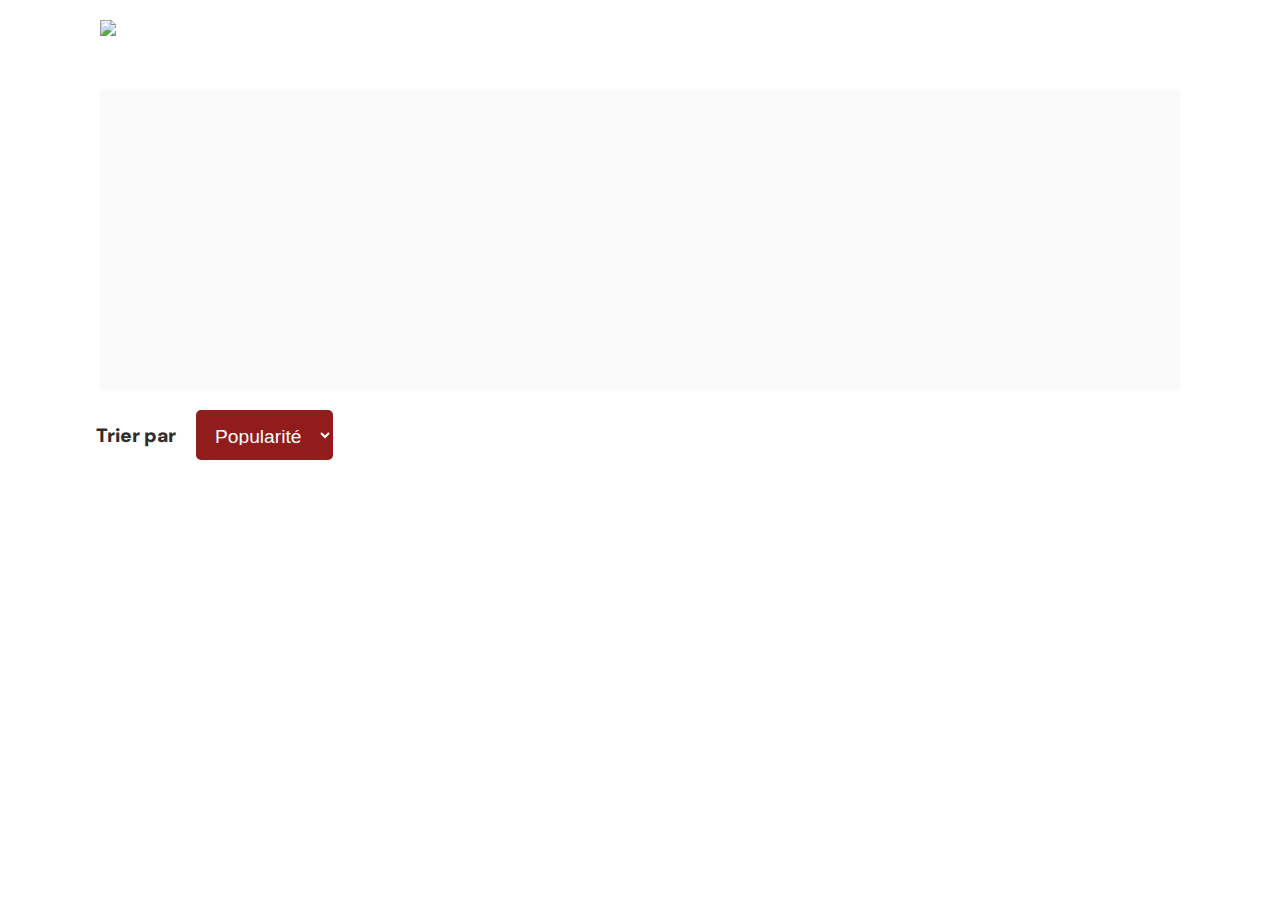
==== photographer.html @ afcfddeb "page index terminé / finir page media" ====
<!DOCTYPE html>
<html>

<head>
  <link href="css/style.css" rel="stylesheet" type="text/css" />
  <meta charset="utf-8">
  <link rel="icon" type="image/png" href="assets/favicon.png">
  <link href="https://fonts.googleapis.com/css?family=DM+Sans&display=swap" rel="stylesheet">
  <script src="https://kit.fontawesome.com/3dcad16f7a.js" crossorigin="anonymous"></script>
  <title>Fisheye - photographe </title>
</head>

<body>
  <header>
    <img src="assets/images/logo.png" class="logo" />
  </header>
  <main id="main">
    <div class="photograph-header">

    </div>
    <!-- <button class="contact_button" onclick="displayModal()">Contactez-moi</button> -->
    <div id="contact_modal">
      <div class="modal">
        <div>
          <h2>Contactez-moi</h2>
          <img src="assets/icons/close.svg" onclick="closeModal()" />
        </div>
        <form>
          <div>
            <label>Prénom</label>
            <input />
          </div>
          <button class="contact_button">Envoyer</button>
        </form>
      </div>
    </div>
    <div class="media_section">
      <form action="">
        <label for="">Trier par</label>
        <select type="selection">
          <option class="popular " value="Popularité">Popularité</option>
          <option value="Date">Date</option>
          <option value="Titre">Titre</option>
        </select>
      </form>
    </div>
  </main>
  <script src="scripts/factories/media.js"></script>

  <script src="/scripts/utils/contactForm.js"></script>
  <!-- <script src="/scripts/pages/index.js"></script> -->

  <script src="/scripts/pages/photographer.js"></script>

</body>

</html>
---- css/style.css ----
@import url("photographer.css");

body {
    font-family: "DM Sans", sans-serif;
    margin: 0;
}


header {
    display: flex;
    flex-direction: row;
    justify-content: space-between;
    align-items: center;
    height: 90px;
}

h1 {
    color: #901C1C;
    margin-right: 100px;
}

.logo {
    height: 50px;
    margin-left: 100px;
}

.photographer_section {
    display: grid;
    grid-template-columns: 1fr 1fr 1fr;
    gap: 70px;
    margin-top: 100px;
}

.photographer_section article {
    display: flex;
    justify-content: center;
    align-items: center;
    flex-direction: column;
    cursor: pointer;
}

.photographer_section article h2 {
    color: #d3573c;
    font-size: 36px;
    margin: 5px;
}

.photographer_section article p {
    margin: 0px;
}

.photographer_section article small {
    color: rgb(155, 154, 154)
}

.image_profil {
    object-fit: cover;
    border-radius: 50%;
    height: 200px;
    width: 200px;
}

/* Média section */

.media_section {
    display: flex;
    flex-wrap: wrap;
    justify-content: space-between;
    width: 85%;
    margin: auto;
}

.media_section form {
    display: flex;
    flex-direction: row;
    align-items: center;
    margin: 20px 0;
}

.media_section form label {
    font-size: 1.2em;
    font-weight: 900;
}

.media_section form select {
    border: none;
    background-color: #901c1c;
    color: white;
    /* width: 150px; */
    padding: 15px;
    height: 50px;
    font-size: 1.2em;
    margin-left: 20px;
    border-radius: 5px;
}

.media_section article {
    display: flex;
    flex-direction: column;
    margin-bottom: 20px;
}

.media_section article img,
.media_section article video {
    object-fit: cover;
    width: 300px;
    height: 300px;
    border-radius: 5px;
}


.media_section article div {
    display: flex;
    align-items: center;
    justify-content: space-between;
    color: #901c1c;

}

.media_section article div h2 {
    font-weight: 1;
    font-size: 1.1em;
}

.media_section article div p {
    font-weight: 900;
}

/* Photograph-Header */
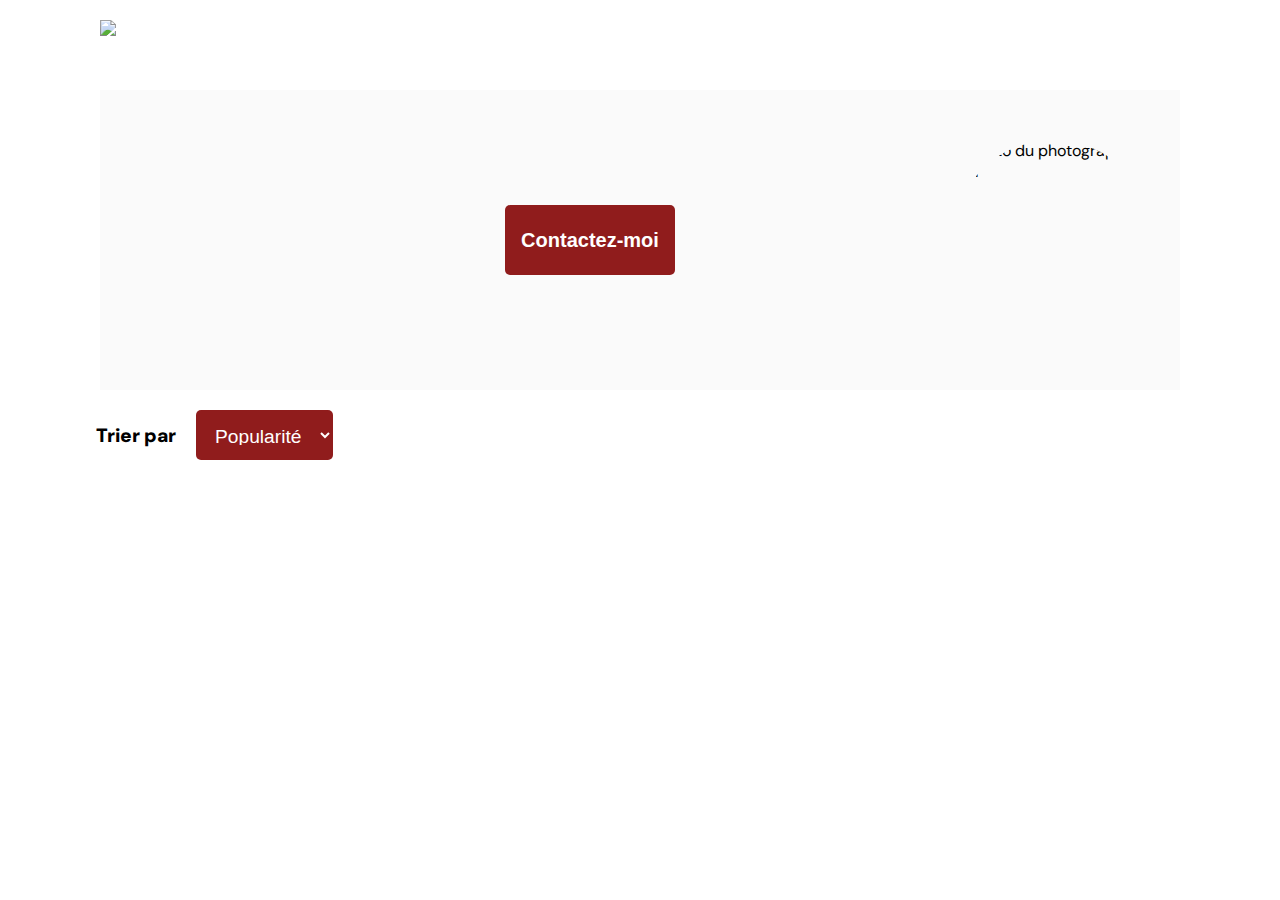
==== commit e38d99ae: "page photgraphe/ silder en cours" ====
--- a/photographer.html
+++ b/photographer.html
@@ -15,26 +15,12 @@
     <img src="assets/images/logo.png" class="logo" />
   </header>
   <main id="main">
-    <div class="photograph-header">
 
-    </div>
-    <!-- <button class="contact_button" onclick="displayModal()">Contactez-moi</button> -->
-    <div id="contact_modal">
-      <div class="modal">
-        <div>
-          <h2>Contactez-moi</h2>
-          <img src="assets/icons/close.svg" onclick="closeModal()" />
-        </div>
-        <form>
-          <div>
-            <label>Prénom</label>
-            <input />
-          </div>
-          <button class="contact_button">Envoyer</button>
-        </form>
-      </div>
-    </div>
-    <div class="media_section">
+    <section class="photograph-header"></section>
+
+    <section id="contact_modal"></section>
+
+    <section class="media_section">
       <form action="">
         <label for="">Trier par</label>
         <select type="selection">
@@ -43,15 +29,14 @@
           <option value="Titre">Titre</option>
         </select>
       </form>
-    </div>
+    </section>
+
+    <section class="slider_section"></section>
+    <section class="total_likes"></section>
   </main>
   <script src="scripts/factories/media.js"></script>
-
-  <script src="/scripts/utils/contactForm.js"></script>
-  <!-- <script src="/scripts/pages/index.js"></script> -->
-
+  <script src="/scripts/factories/contactForm.js"></script>
   <script src="/scripts/pages/photographer.js"></script>
-
 </body>
 
 </html>--- a/css/style.css
+++ b/css/style.css
@@ -75,6 +75,7 @@
     flex-direction: row;
     align-items: center;
     margin: 20px 0;
+    width: 100%;
 }
 
 .media_section form label {
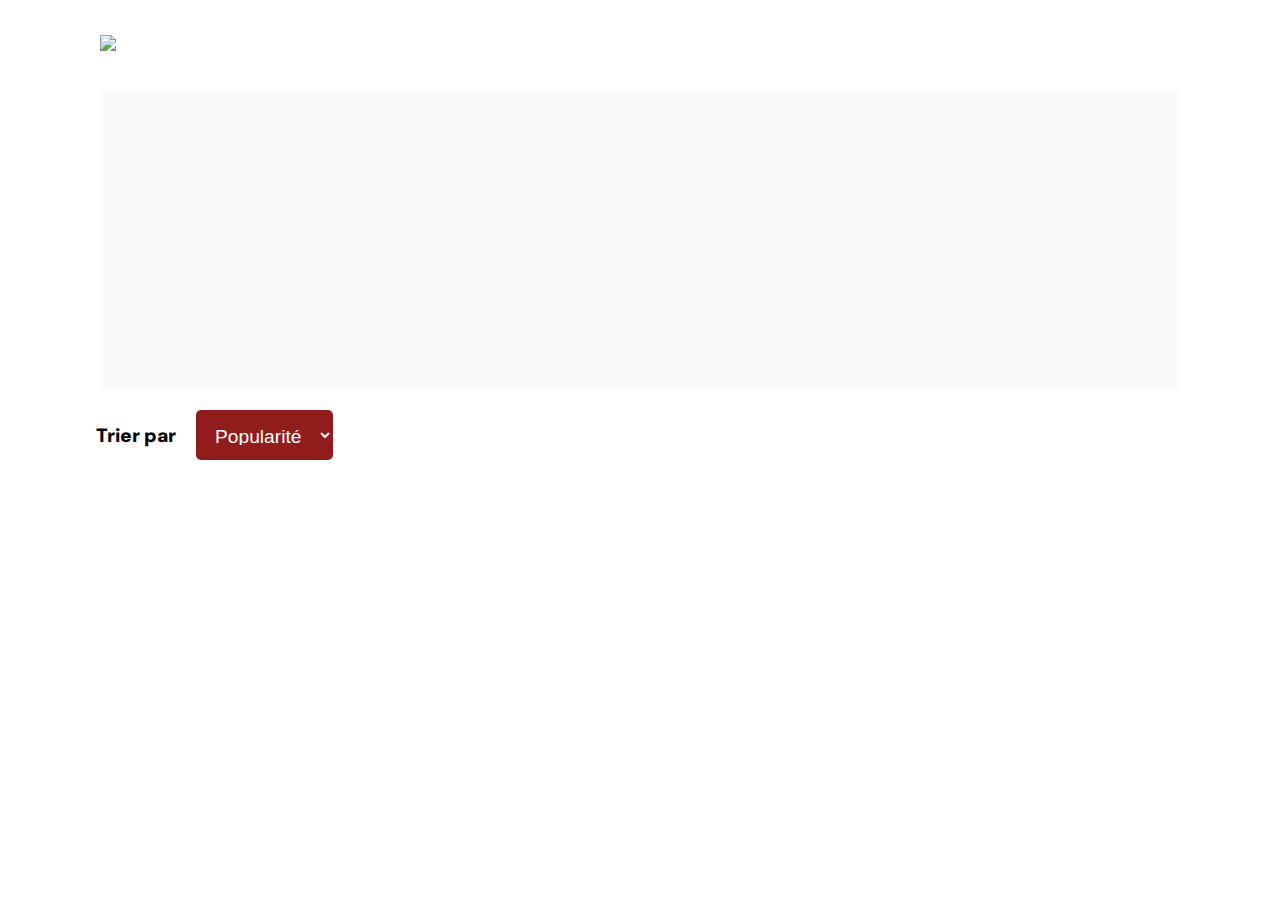
==== commit 32661ca0: "fin de la lightbox" ====
--- a/photographer.html
+++ b/photographer.html
@@ -12,7 +12,9 @@
 
 <body>
   <header>
-    <img src="assets/images/logo.png" class="logo" />
+    <a href="index.html">
+      <img src="assets/images/logo.png" class="logo" />
+    </a>
   </header>
   <main id="main">
 
@@ -23,20 +25,22 @@
     <section class="media_section">
       <form action="">
         <label for="">Trier par</label>
-        <select type="selection">
-          <option class="popular " value="Popularité">Popularité</option>
+        <select>
+          <option class="popular " value="Popularité" style="border-bottom:1px solid white">Popularité</option>
           <option value="Date">Date</option>
           <option value="Titre">Titre</option>
         </select>
       </form>
     </section>
-
-    <section class="slider_section"></section>
+    <section class="lightbox_section"></section>
     <section class="total_likes"></section>
   </main>
+
   <script src="scripts/factories/media.js"></script>
+  <script src="scripts/factories/photograph-header.js"></script>
+  <script src="scripts/factories/like.js"></script>
+  <script src="scripts/factories/lightbox.js"></script>
   <script src="/scripts/factories/contactForm.js"></script>
   <script src="/scripts/pages/photographer.js"></script>
-</body>
 
-</html>+</body>--- a/css/style.css
+++ b/css/style.css
@@ -109,6 +109,11 @@
     border-radius: 5px;
 }
 
+.logo_play {
+    /* width: 20px; */
+    position: absolute;
+    opacity: 0.2;
+}
 
 .media_section article div {
     display: flex;
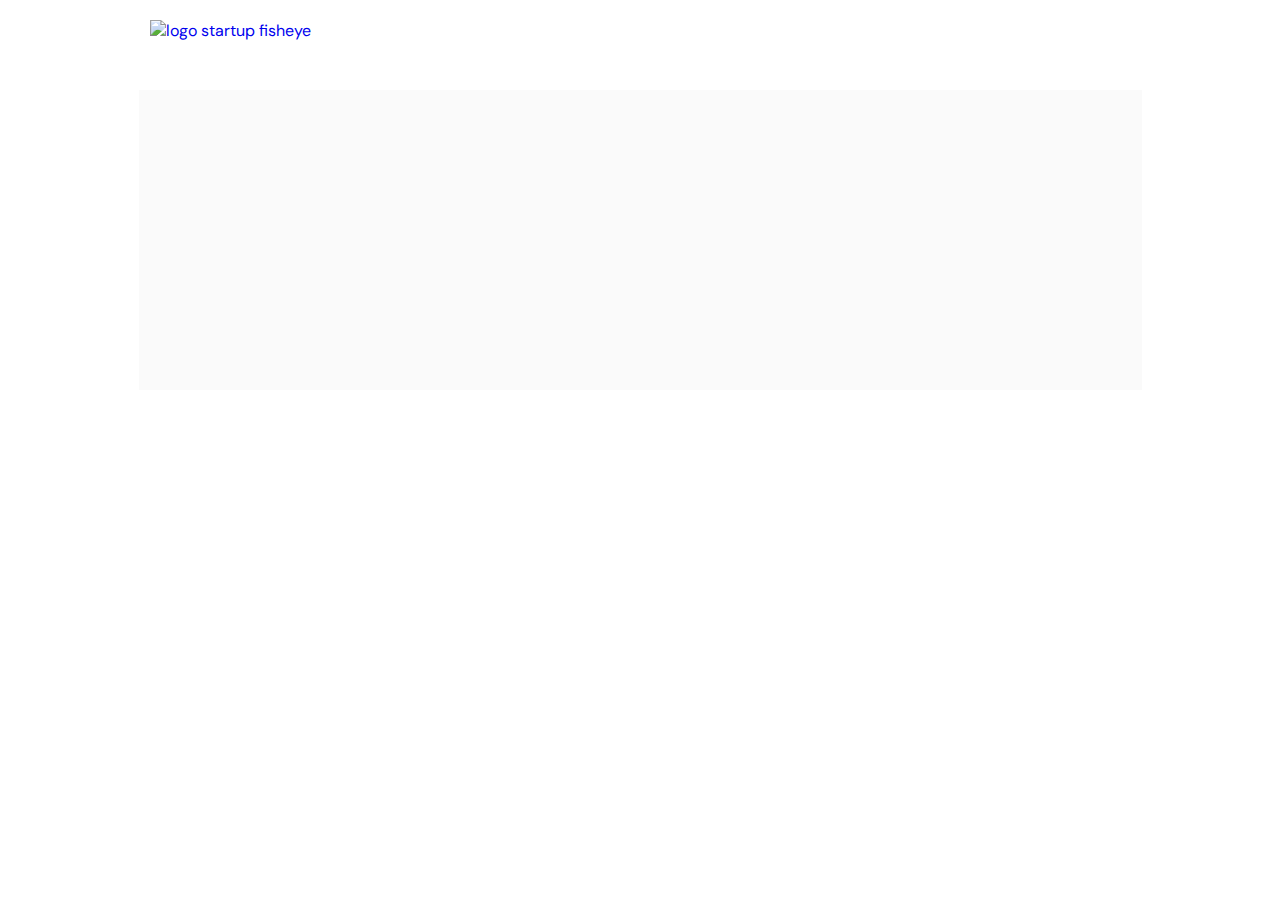
==== commit 25e227e2: "manque l'accessibilité" ====
--- a/photographer.html
+++ b/photographer.html
@@ -2,18 +2,19 @@
 <html>
 
 <head>
-  <link href="css/style.css" rel="stylesheet" type="text/css" />
+  <link href="css/style.min.css" rel="stylesheet" type="text/css" />
   <meta charset="utf-8">
   <link rel="icon" type="image/png" href="assets/favicon.png">
   <link href="https://fonts.googleapis.com/css?family=DM+Sans&display=swap" rel="stylesheet">
   <script src="https://kit.fontawesome.com/3dcad16f7a.js" crossorigin="anonymous"></script>
+  <script src="https://unpkg.com/@lottiefiles/lottie-player@0.4.0/dist/lottie-player.js"></script>
   <title>Fisheye - photographe </title>
 </head>
 
 <body>
   <header>
-    <a href="index.html">
-      <img src="assets/images/logo.png" class="logo" />
+    <a href="index.html" aria-label="retour à la page d'accueil">
+      <img src="assets/images/logo.png" class="logo" alt="logo startup fisheye" />
     </a>
   </header>
   <main id="main">
@@ -21,26 +22,40 @@
     <section class="photograph-header"></section>
 
     <section id="contact_modal"></section>
-
+    <section id="filter_selection">
+      <!-- <article class="selector">
+        <h3>Trier par :</h3>
+        <div class="header-selector">
+          <div id="selectField">
+            <p id="selectText">Popularité</p>
+            <img src="assets/icons/down-arrow.svg" alt="" class="arrow">
+          </div>
+          <ul id="list" class="hide">
+            <li class="option">Date</li>
+            <li class="option">Titre</li>
+          </ul>
+        </div>
+      </article> -->
+    </section>
     <section class="media_section">
-      <form action="">
-        <label for="">Trier par</label>
-        <select>
-          <option class="popular " value="Popularité" style="border-bottom:1px solid white">Popularité</option>
-          <option value="Date">Date</option>
-          <option value="Titre">Titre</option>
-        </select>
-      </form>
     </section>
-    <section class="lightbox_section"></section>
+    <section class="lightbox_section" tabindex="1">
+      <article class="active">
+        <div class="container_img">
+          <div class="container_closeBtn">
+            <img tabindex="0" aria-label="close" class="close_slider" src="assets/icons/close-color.svg">
+          </div>
+          <div class="container_arrowBtn">
+            <img src="assets/icons/arrow-back.svg" class="back">
+            <img src="assets/icons/arrow-forward.svg" class="next">
+          </div>
+          <div class="lightbox_content">
+          </div>
+        </div>
+      </article>
+    </section>
     <section class="total_likes"></section>
   </main>
-
-  <script src="scripts/factories/media.js"></script>
-  <script src="scripts/factories/photograph-header.js"></script>
-  <script src="scripts/factories/like.js"></script>
-  <script src="scripts/factories/lightbox.js"></script>
-  <script src="/scripts/factories/contactForm.js"></script>
-  <script src="/scripts/pages/photographer.js"></script>
+  <script type="module" src="script/index.js"></script>
 
 </body>--- a/css/style.min.css
+++ b/css/style.min.css
@@ -0,0 +1 @@
+@import url(photographer.min.css);body{font-family:"DM Sans",sans-serif;margin:0 50px}a{text-decoration:none;display:flex;flex-direction:column;align-items:center;justify-content:center}header{display:flex;justify-content:space-between;align-items:center;height:90px;width:83%;margin:auto}h1{color:#901C1C}.logo{height:50px}.photographer_section{display:grid;grid-template-columns:1fr 1fr 1fr;gap:70px;margin-top:100px}.photographer_section article{display:flex;justify-content:center;align-items:center;flex-direction:column;cursor:pointer}.photographer_section article h2{color:#d3573c;font-size:36px;margin:5px}.photographer_section article p{margin:0 0 5px 0}.city{color:#901C1C;font-size:1em}.tagline{font-size:.8em}.photographer_section article small{color:rgb(155,154,154)}.image_profil{object-fit:cover;border-radius:50%;height:200px;width:200px}.media_section{display:flex;flex-wrap:wrap;justify-content:space-between;width:85%;margin:auto}#filter_selection{width:85%;margin:auto}.selector{width:100%;margin-bottom:20px;display:flex;align-items:center}.header-selector{display:flex;flex-direction:column;width:10%;height:80px}.selector h3{width:120px;height:30px}.selectField{width:100%;height:50px;padding:15px 20px;margin-bottom:-1px;background-color:#901C1C;color:#fff;border-radius:5px 5px 0 0;font-size:1.5em;display:flex;align-items:center;justify-content:space-between;cursor:pointer}.selectField img{width:20px;transition:transform 0.3s}#list{width:125.5%;color:#fff;font-size:1.5em;list-style:none;margin:0;padding:0;border-radius:0 0 5px 5px;background-color:#901C1C;position:relative;z-index:1}.hide{visibility:hidden;border-radius:0 0 5px 5px}.border{border-radius:5px}#list .option{width:84.5%;padding:15px;cursor:pointer}#list .option::before{content:"";display:block;height:2px;width:99%;background-color:#fff;margin-top:20px;position:relative;bottom:35px}.option:hover{background-color:rgba(218,103,103,.7)}.rotate{transform:rotate(180deg)}.media_section article{display:flex;flex-direction:column;margin-bottom:20px;width:30%;cursor:pointer}.media_section article .media{object-fit:cover;height:500px;border-radius:5px}.media_section article .media:hover .logo_play{opacity:1}.logo_play{width:400px;position:absolute;margin:45px 30px;opacity:.3}.media_section article:hover .logo_play{opacity:.5;transition:0.4s}.media_section article div{display:flex;align-items:center;justify-content:space-between;color:#901c1c}.media_section article div h2{font-weight:1;font-size:1.1em}.media_section article div p{font-weight:900;margin-right:3px}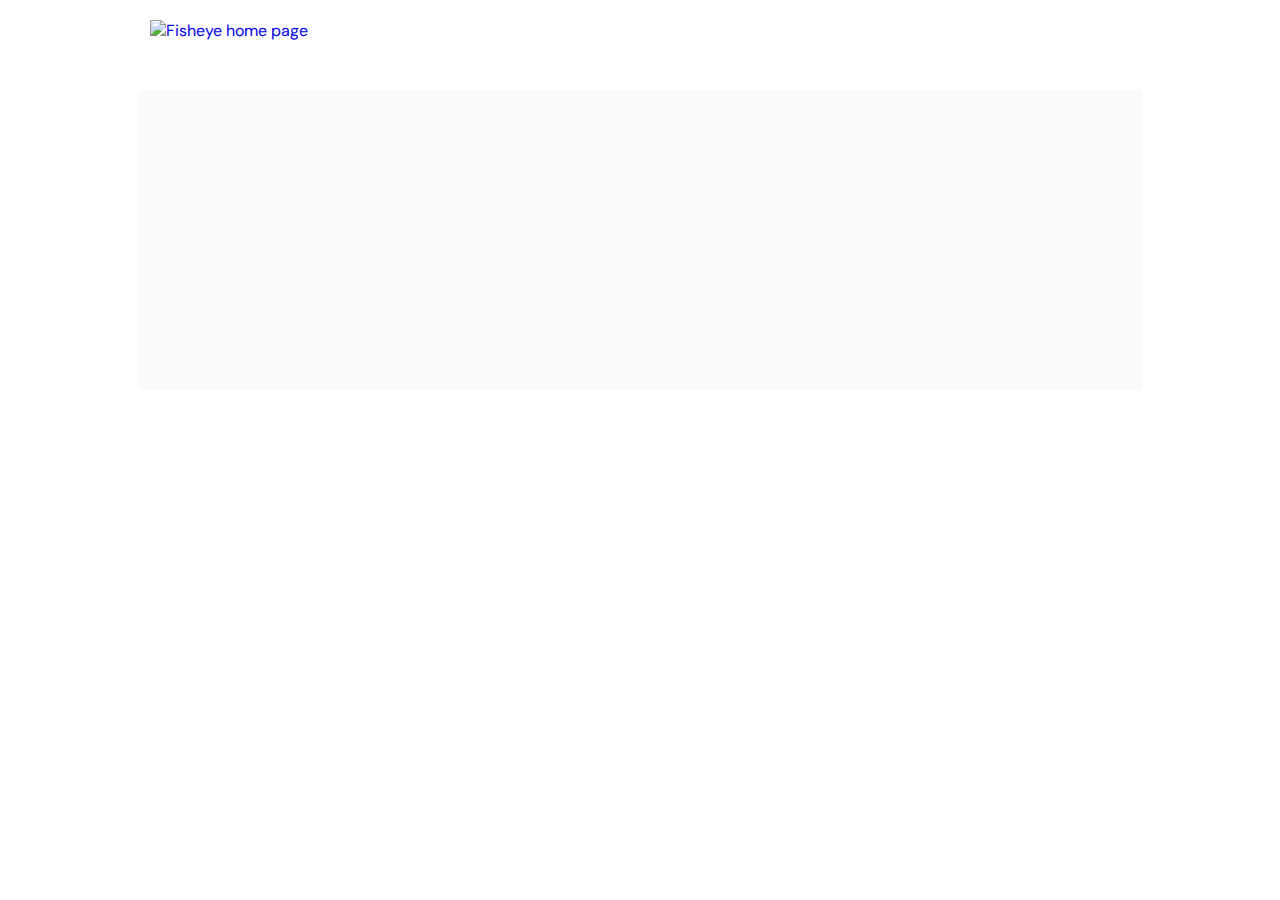
==== commit f5633187: "revoir l'accessibilité" ====
--- a/photographer.html
+++ b/photographer.html
@@ -2,7 +2,7 @@
 <html>
 
 <head>
-  <link href="css/style.min.css" rel="stylesheet" type="text/css" />
+  <link href="css/style.css" rel="stylesheet" type="text/css" />
   <meta charset="utf-8">
   <link rel="icon" type="image/png" href="assets/favicon.png">
   <link href="https://fonts.googleapis.com/css?family=DM+Sans&display=swap" rel="stylesheet">
@@ -13,41 +13,24 @@
 
 <body>
   <header>
-    <a href="index.html" aria-label="retour à la page d'accueil">
-      <img src="assets/images/logo.png" class="logo" alt="logo startup fisheye" />
+    <a href="index.html">
+      <img src="assets/images/logo.png" class="logo" alt="Fisheye home page" index="0" />
     </a>
   </header>
   <main id="main">
-
     <section class="photograph-header"></section>
-
     <section id="contact_modal"></section>
-    <section id="filter_selection">
-      <!-- <article class="selector">
-        <h3>Trier par :</h3>
-        <div class="header-selector">
-          <div id="selectField">
-            <p id="selectText">Popularité</p>
-            <img src="assets/icons/down-arrow.svg" alt="" class="arrow">
-          </div>
-          <ul id="list" class="hide">
-            <li class="option">Date</li>
-            <li class="option">Titre</li>
-          </ul>
-        </div>
-      </article> -->
-    </section>
-    <section class="media_section">
-    </section>
-    <section class="lightbox_section" tabindex="1">
+    <section id="filter_selection"></section>
+    <section class="media_section"></section>
+    <section class="lightbox_section">
       <article class="active">
         <div class="container_img">
           <div class="container_closeBtn">
-            <img tabindex="0" aria-label="close" class="close_slider" src="assets/icons/close-color.svg">
+            <img aria-label="close" class="close_slider" src="assets/icons/close-color.svg" alt="croix" tabindex="0">
           </div>
           <div class="container_arrowBtn">
-            <img src="assets/icons/arrow-back.svg" class="back">
-            <img src="assets/icons/arrow-forward.svg" class="next">
+            <img src="assets/icons/arrow-back.svg" alt="flèche de retour" class="back" tabindex="0">
+            <img src="assets/icons/arrow-forward.svg" alt="flèche suivant" class="next" tabindex="0">
           </div>
           <div class="lightbox_content">
           </div>
@@ -57,5 +40,4 @@
     <section class="total_likes"></section>
   </main>
   <script type="module" src="script/index.js"></script>
-
 </body>--- a/css/style.css
+++ b/css/style.css
@@ -0,0 +1,228 @@
+@import url(photographer.css);
+
+body {
+    font-family: "DM Sans", sans-serif;
+    margin: 0 50px
+}
+
+a {
+    text-decoration: none;
+    display: flex;
+    flex-direction: column;
+    align-items: center;
+    justify-content: center
+}
+
+header {
+    display: flex;
+    justify-content: space-between;
+    align-items: center;
+    height: 90px;
+    width: 83%;
+    margin: auto
+}
+
+h1 {
+    color: #901C1C
+}
+
+.logo {
+    height: 50px
+}
+
+.photographer_section {
+    display: grid;
+    grid-template-columns: 1fr 1fr 1fr;
+    gap: 70px;
+    margin-top: 100px
+}
+
+.photographer_section article {
+    display: flex;
+    justify-content: center;
+    align-items: center;
+    flex-direction: column;
+    cursor: pointer
+}
+
+.photographer_section article h2 {
+    color: #d3573c;
+    font-size: 36px;
+    margin: 5px
+}
+
+.photographer_section article p {
+    margin: 0 0 5px 0
+}
+
+.city {
+    color: #901C1C;
+    font-size: 1em
+}
+
+.tagline {
+    font-size: .8em
+}
+
+.photographer_section article small {
+    color: rgb(155, 154, 154)
+}
+
+.image_profil {
+    object-fit: cover;
+    border-radius: 50%;
+    height: 200px;
+    width: 200px
+}
+
+.media_section {
+    display: flex;
+    flex-wrap: wrap;
+    justify-content: space-between;
+    width: 85%;
+    margin: auto
+}
+
+#filter_selection {
+    width: 85%;
+    margin: auto
+}
+
+.selector {
+    width: 100%;
+    margin-bottom: 20px;
+    display: flex;
+    align-items: center
+}
+
+.header-selector {
+    display: flex;
+    flex-direction: column;
+    width: 10%;
+    height: 80px
+}
+
+.selector label {
+    width: 120px;
+    height: 30px;
+    font-weight: bold;
+}
+
+.selectField {
+    width: 100%;
+    height: 50px;
+    padding: 15px 20px;
+    margin-bottom: -1px;
+    background-color: #901C1C;
+    color: #fff;
+    border-radius: 5px 5px 0 0;
+    font-size: 1.5em;
+    display: flex;
+    align-items: center;
+    justify-content: space-between;
+    cursor: pointer
+}
+
+.selectField img {
+    width: 20px;
+    transition: transform 0.3s
+}
+
+#list {
+    width: 125.5%;
+    color: #fff;
+    font-size: 1.5em;
+    list-style: none;
+    margin: 0;
+    padding: 0;
+    border-radius: 0 0 5px 5px;
+    background-color: #901C1C;
+    position: relative;
+    z-index: 1
+}
+
+.hide {
+    visibility: hidden;
+    border-radius: 0 0 5px 5px
+}
+
+.border {
+    border-radius: 5px
+}
+
+#list .option {
+    width: 84.5%;
+    padding: 15px;
+    cursor: pointer
+}
+
+#list .option::before {
+    content: "";
+    display: block;
+    height: 2px;
+    width: 99%;
+    background-color: #fff;
+    margin-top: 20px;
+    position: relative;
+    bottom: 35px
+}
+
+.option:hover,
+.option:focus {
+    background-color: rgba(218, 103, 103, .7)
+}
+
+.rotate {
+    transform: rotate(180deg)
+}
+
+.media_section article {
+    display: flex;
+    flex-direction: column;
+    margin-bottom: 20px;
+    width: 30%;
+    cursor: pointer
+}
+
+.media_section article .media {
+    object-fit: cover;
+    height: 500px;
+    border-radius: 5px
+}
+
+.media_section article .media:focus {
+    outline: 3px solid #d3573c;
+}
+
+.media_section article .media:hover .logo_play {
+    opacity: 1
+}
+
+.logo_play {
+    width: 400px;
+    position: absolute;
+    margin: 45px 30px;
+    opacity: .3
+}
+
+.media_section article:hover .logo_play {
+    opacity: .5;
+    transition: 0.4s
+}
+
+.media_section article div {
+    display: flex;
+    align-items: center;
+    justify-content: space-between;
+    color: #901c1c
+}
+
+.media_section article div h2 {
+    font-weight: 1;
+    font-size: 1.1em
+}
+
+.media_section article div p {
+    font-weight: 900;
+    margin-right: 3px
+}